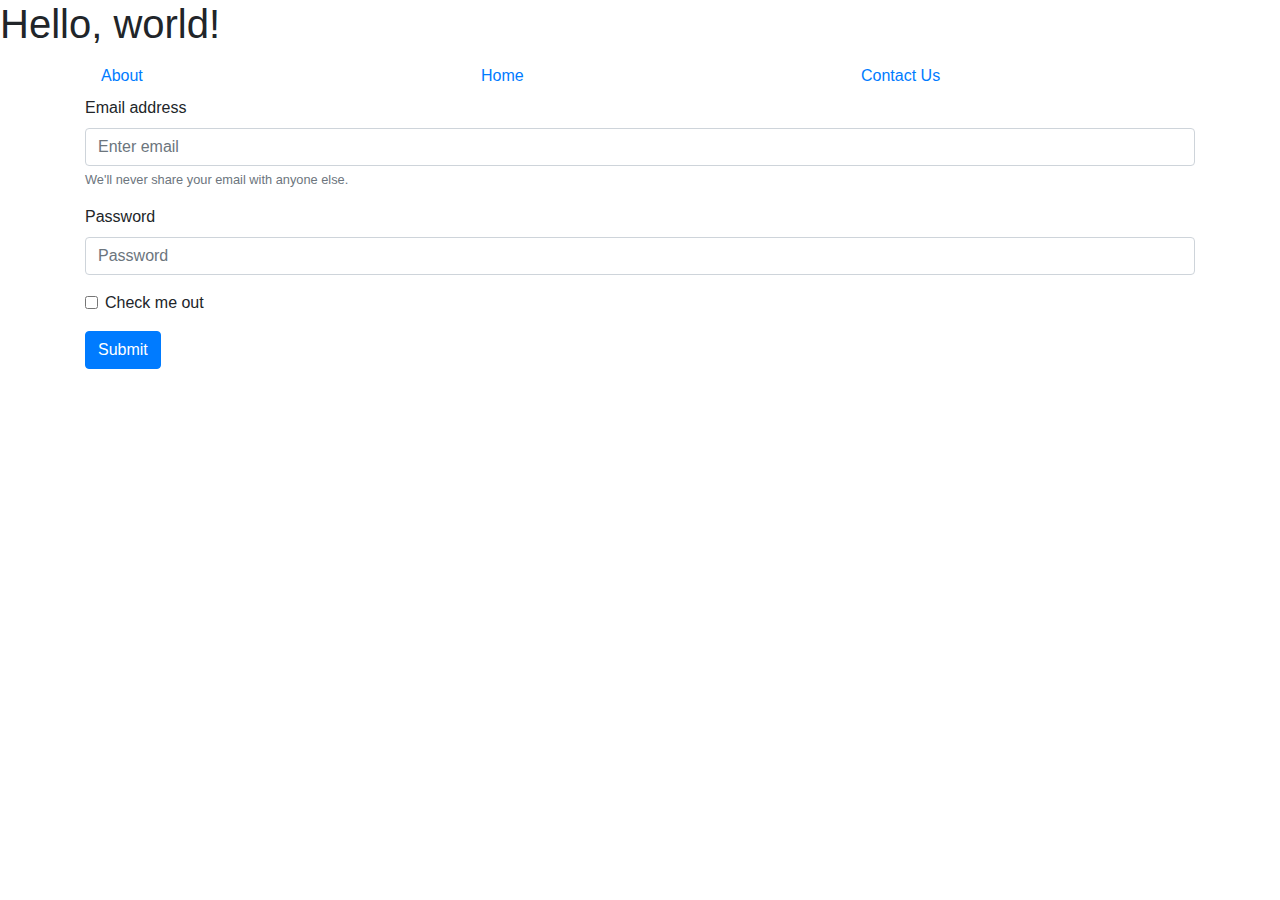
==== index.html @ 089bce80 "Add files via upload" ====
<!doctype html>
<html lang="en">
  <head>
    <!-- Required meta tags -->
    <meta charset="utf-8">
    <meta name="viewport" content="width=device-width, initial-scale=1, shrink-to-fit=no">

    <!-- Bootstrap CSS -->
    <link rel="stylesheet" href="https://stackpath.bootstrapcdn.com/bootstrap/4.3.1/css/bootstrap.min.css" integrity="sha384-ggOyR0iXCbMQv3Xipma34MD+dH/1fQ784/j6cY/iJTQUOhcWr7x9JvoRxT2MZw1T" crossorigin="anonymous">
    
    <title>Hello, world!</title>
    <link rel="stylesheet" type="text/css" href="../static/main.css">
  </head>
  <body>
    <h1>Hello, world!</h1>
    
    <!--nav-ba-->

<div class="container">
  <div class="row align-items-start">
    <div class="col">
       <a class="nav-link active" href="about.html">About</a>

    </div>
    <div class="col">
          <a class="nav-link" href="#">Home</a>

    </div>
    <div class="col">
    <a class="nav-link" href="#">Contact Us</a>
    </div>
  </div>

<form>
  <div class="form-group">
    <label for="exampleInputEmail1">Email address</label>
    <input type="email" class="form-control" id="exampleInputEmail1" aria-describedby="emailHelp" placeholder="Enter email">
    <small id="emailHelp" class="form-text text-muted">We'll never share your email with anyone else.</small>
  </div>
  <div class="form-group">
    <label for="exampleInputPassword1">Password</label>
    <input type="password" class="form-control" id="exampleInputPassword1" placeholder="Password">
  </div>
  <div class="form-group form-check">
    <input type="checkbox" class="form-check-input" id="exampleCheck1">
    <label class="form-check-label" for="exampleCheck1">Check me out</label>
  </div>
  <button type="submit" class="btn btn-primary">Submit</button>
</form>

    
    <script src="https://code.jquery.com/jquery-3.3.1.slim.min.js" integrity="sha384-q8i/X+965DzO0rT7abK41JStQIAqVgRVzpbzo5smXKp4YfRvH+8abtTE1Pi6jizo" crossorigin="anonymous"></script>
<script src="https://cdnjs.cloudflare.com/ajax/libs/popper.js/1.14.7/umd/popper.min.js" integrity="sha384-UO2eT0CpHqdSJQ6hJty5KVphtPhzWj9WO1clHTMGa3JDZwrnQq4sF86dIHNDz0W1" crossorigin="anonymous"></script>
<script src="https://stackpath.bootstrapcdn.com/bootstrap/4.3.1/js/bootstrap.min.js" integrity="sha384-JjSmVgyd0p3pXB1rRibZUAYoIIy6OrQ6VrjIEaFf/nJGzIxFDsf4x0xIM+B07jRM" crossorigin="anonymous"></script>
</body>
</html>
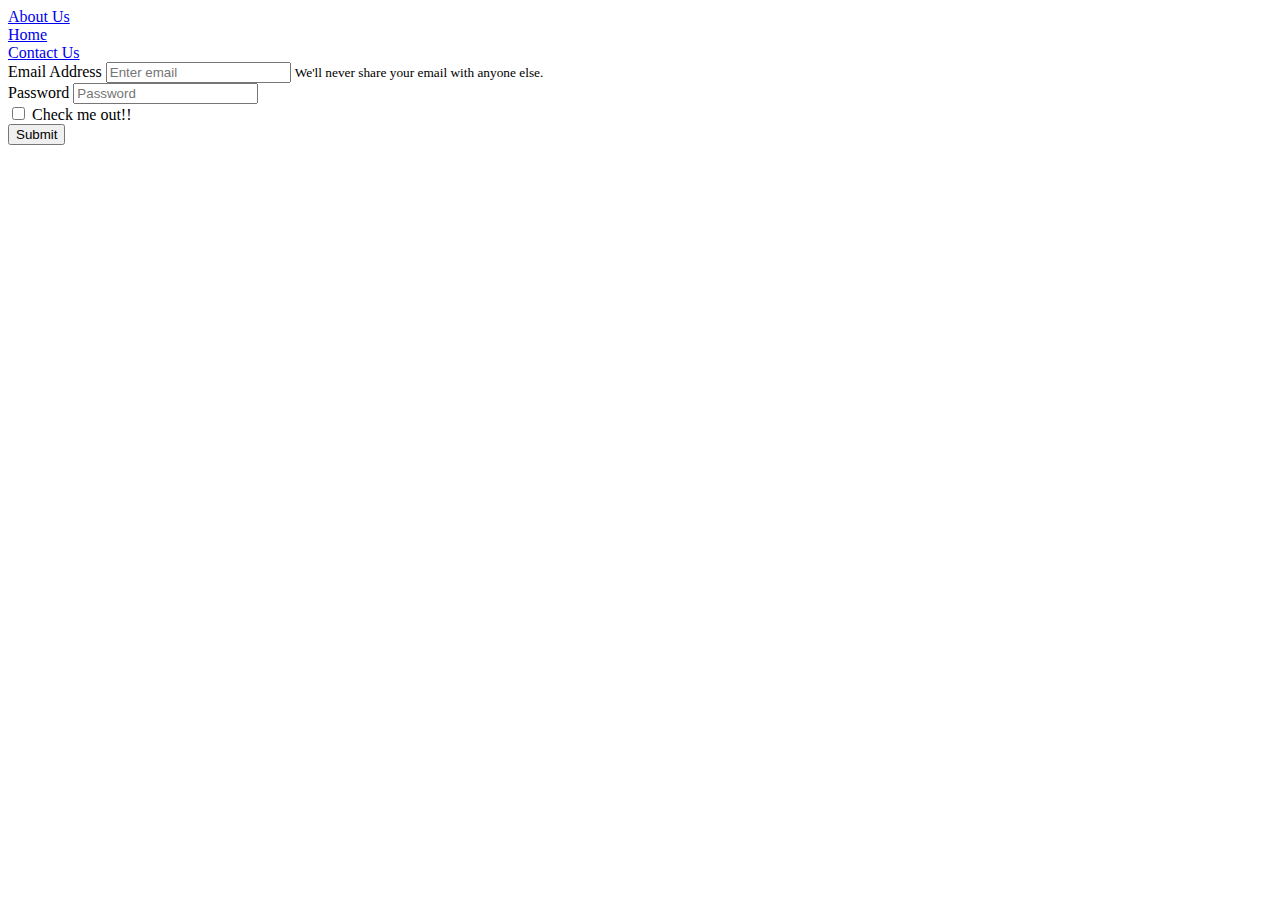
==== commit 9b4803c9: "remodified index" ====
--- a/index.html
+++ b/index.html
@@ -6,20 +6,20 @@
     <meta name="viewport" content="width=device-width, initial-scale=1, shrink-to-fit=no">
 
     <!-- Bootstrap CSS -->
-    <link rel="stylesheet" href="https://stackpath.bootstrapcdn.com/bootstrap/4.3.1/css/bootstrap.min.css" integrity="sha384-ggOyR0iXCbMQv3Xipma34MD+dH/1fQ784/j6cY/iJTQUOhcWr7x9JvoRxT2MZw1T" crossorigin="anonymous">
+    <!-- <link rel="stylesheet" href="https://stackpath.bootstrapcdn.com/bootstrap/4.3.1/css/bootstrap.min.css" integrity="sha384-ggOyR0iXCbMQv3Xipma34MD+dH/1fQ784/j6cY/iJTQUOhcWr7x9JvoRxT2MZw1T" crossorigin="anonymous">
     
     <title>Hello, world!</title>
     <link rel="stylesheet" type="text/css" href="../static/main.css">
   </head>
   <body>
-    <h1>Hello, world!</h1>
+    <h1>Hello, world!</h1> -->
     
     <!--nav-ba-->
 
 <div class="container">
   <div class="row align-items-start">
     <div class="col">
-       <a class="nav-link active" href="about.html">About</a>
+       <a class="nav-link active" href="about.html">About Us</a>
 
     </div>
     <div class="col">
@@ -33,7 +33,7 @@
 
 <form>
   <div class="form-group">
-    <label for="exampleInputEmail1">Email address</label>
+    <label for="exampleInputEmail1">Email Address</label>
     <input type="email" class="form-control" id="exampleInputEmail1" aria-describedby="emailHelp" placeholder="Enter email">
     <small id="emailHelp" class="form-text text-muted">We'll never share your email with anyone else.</small>
   </div>
@@ -43,7 +43,7 @@
   </div>
   <div class="form-group form-check">
     <input type="checkbox" class="form-check-input" id="exampleCheck1">
-    <label class="form-check-label" for="exampleCheck1">Check me out</label>
+    <label class="form-check-label" for="exampleCheck1">Check me out!!</label>
   </div>
   <button type="submit" class="btn btn-primary">Submit</button>
 </form>
--- a/static/main.css
+++ b/static/main.css
@@ -0,0 +1,15 @@
+body{
+	color:white;
+	background-color:lightgray;
+}
+
+.nav ul{
+	
+	background-color:white;
+}
+.nav ul li{
+	display:inline-block;
+	list-style:none;
+	margin-left:80%;
+	
+}
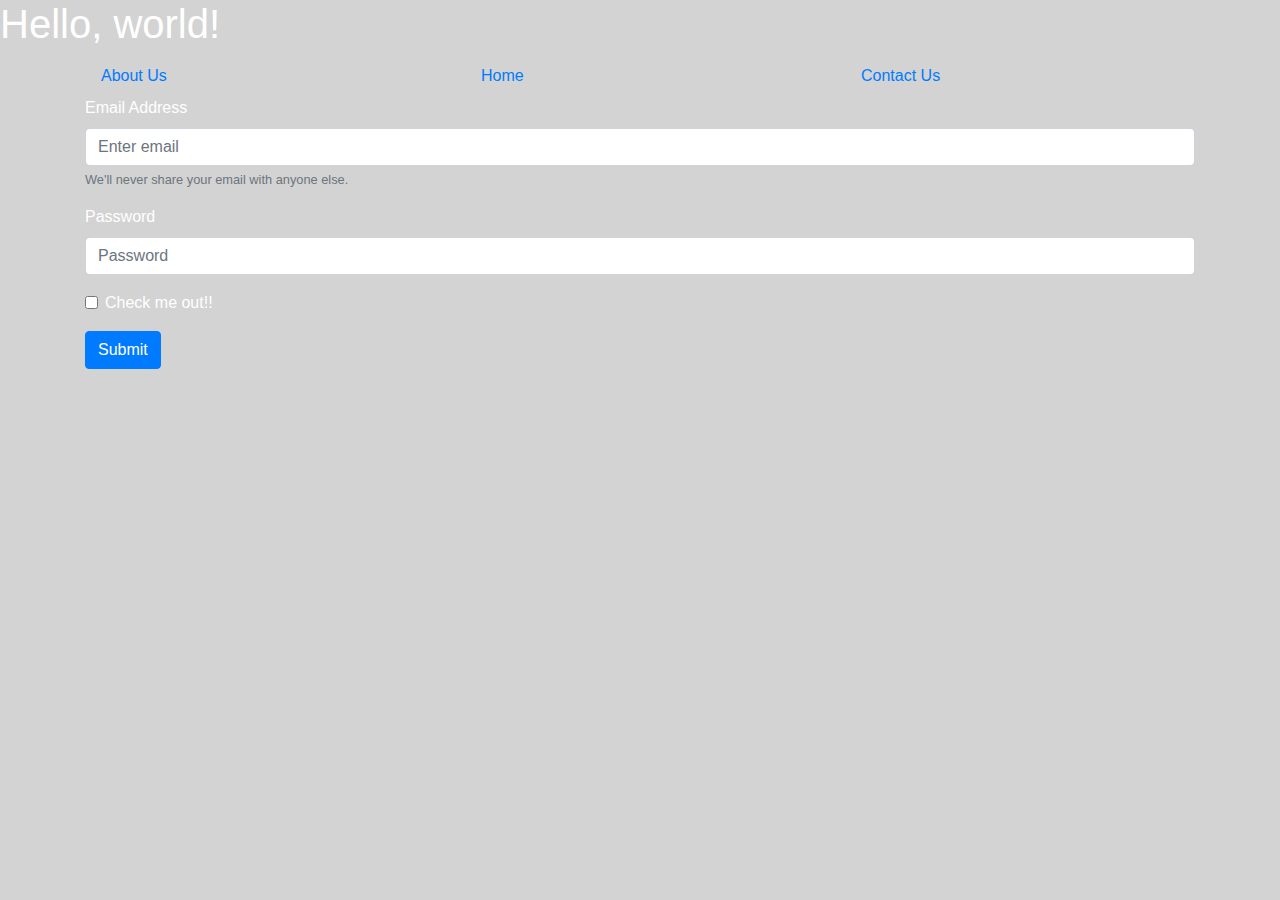
==== commit d9164366: "modified index" ====
--- a/index.html
+++ b/index.html
@@ -6,13 +6,13 @@
     <meta name="viewport" content="width=device-width, initial-scale=1, shrink-to-fit=no">
 
     <!-- Bootstrap CSS -->
-    <!-- <link rel="stylesheet" href="https://stackpath.bootstrapcdn.com/bootstrap/4.3.1/css/bootstrap.min.css" integrity="sha384-ggOyR0iXCbMQv3Xipma34MD+dH/1fQ784/j6cY/iJTQUOhcWr7x9JvoRxT2MZw1T" crossorigin="anonymous">
+    <link rel="stylesheet" href="https://stackpath.bootstrapcdn.com/bootstrap/4.3.1/css/bootstrap.min.css" integrity="sha384-ggOyR0iXCbMQv3Xipma34MD+dH/1fQ784/j6cY/iJTQUOhcWr7x9JvoRxT2MZw1T" crossorigin="anonymous">
     
     <title>Hello, world!</title>
     <link rel="stylesheet" type="text/css" href="../static/main.css">
   </head>
   <body>
-    <h1>Hello, world!</h1> -->
+    <h1>Hello, world!</h1>
     
     <!--nav-ba-->
 
